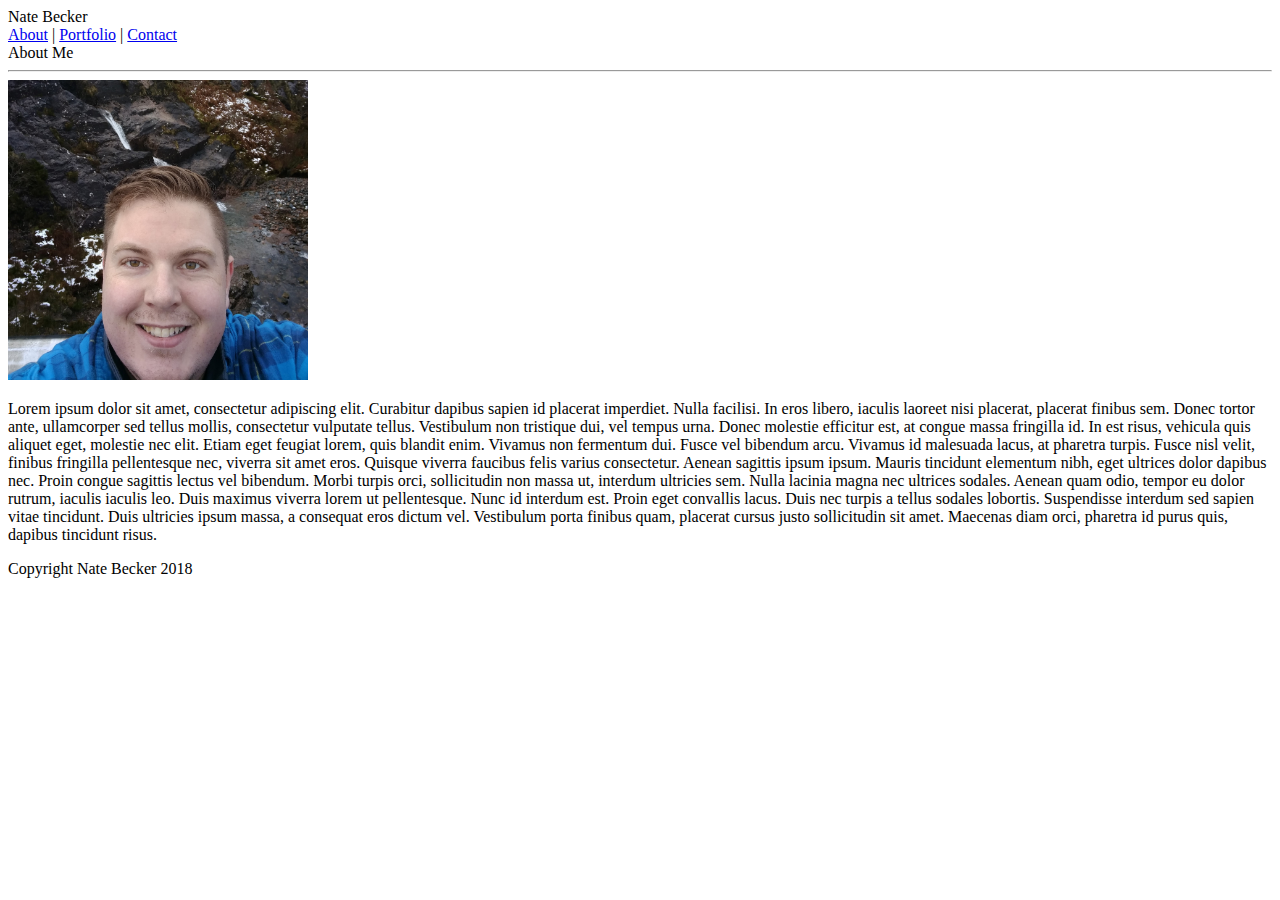
==== index.html @ ad3fb3f8 "fixed css link" ====
<!DOCTYPE html>
<html>
    <head>
        <title>Nate Becker</title>
        <meta charset="UTF-8">
        <meta name="viewport" content="width=device-width, initial-scale=1, shrink-to-fit=no">
        <link rel="stylesheet" type="text/css" href="assets/css/style.css">
        <title>Nate Becker</title>
       
    </head>
    <body>

        <!--Navbar for whole site-->
        <nav>
            <section id="name-logo">Nate Becker</section>
            <section>
                <a class="navbar-links" href="index.html">About</a> |
                <a class="navbar-links" href="portfolio.html">Portfolio</a> |
                <a class="navbar-links" href="contact.html">Contact</a>
            </section>
        </nav>

        <!-- Main Content Area -->
        <section id="main-content">
            <section id="section-header">
                About Me
            </section>
            <hr>
            <img style="width: 300px; height: 300px;" id="nate-photo" src="assets/images/nate.jpg" alt="An image of Nate Becker">
            <p>Lorem ipsum dolor sit amet, consectetur adipiscing elit. Curabitur dapibus sapien id placerat imperdiet. Nulla facilisi. In eros libero, iaculis laoreet nisi placerat, placerat finibus sem. Donec tortor ante, ullamcorper sed tellus mollis, consectetur vulputate tellus. Vestibulum non tristique dui, vel tempus urna. Donec molestie efficitur est, at congue massa fringilla id. In est risus, vehicula quis aliquet eget, molestie nec elit. Etiam eget feugiat lorem, quis blandit enim. Vivamus non fermentum dui. Fusce vel bibendum arcu. Vivamus id malesuada lacus, at pharetra turpis. Fusce nisl velit, finibus fringilla pellentesque nec, viverra sit amet eros.

                    Quisque viverra faucibus felis varius consectetur. Aenean sagittis ipsum ipsum. Mauris tincidunt elementum nibh, eget ultrices dolor dapibus nec. Proin congue sagittis lectus vel bibendum. Morbi turpis orci, sollicitudin non massa ut, interdum ultricies sem. Nulla lacinia magna nec ultrices sodales. Aenean quam odio, tempor eu dolor rutrum, iaculis iaculis leo. Duis maximus viverra lorem ut pellentesque. Nunc id interdum est. Proin eget convallis lacus. Duis nec turpis a tellus sodales lobortis. Suspendisse interdum sed sapien vitae tincidunt. Duis ultricies ipsum massa, a consequat eros dictum vel. Vestibulum porta finibus quam, placerat cursus justo sollicitudin sit amet. Maecenas diam orci, pharetra id purus quis, dapibus tincidunt risus.</p>


        </section>

        <footer>
            Copyright Nate Becker 2018
        </footer>
    </body>
</html>
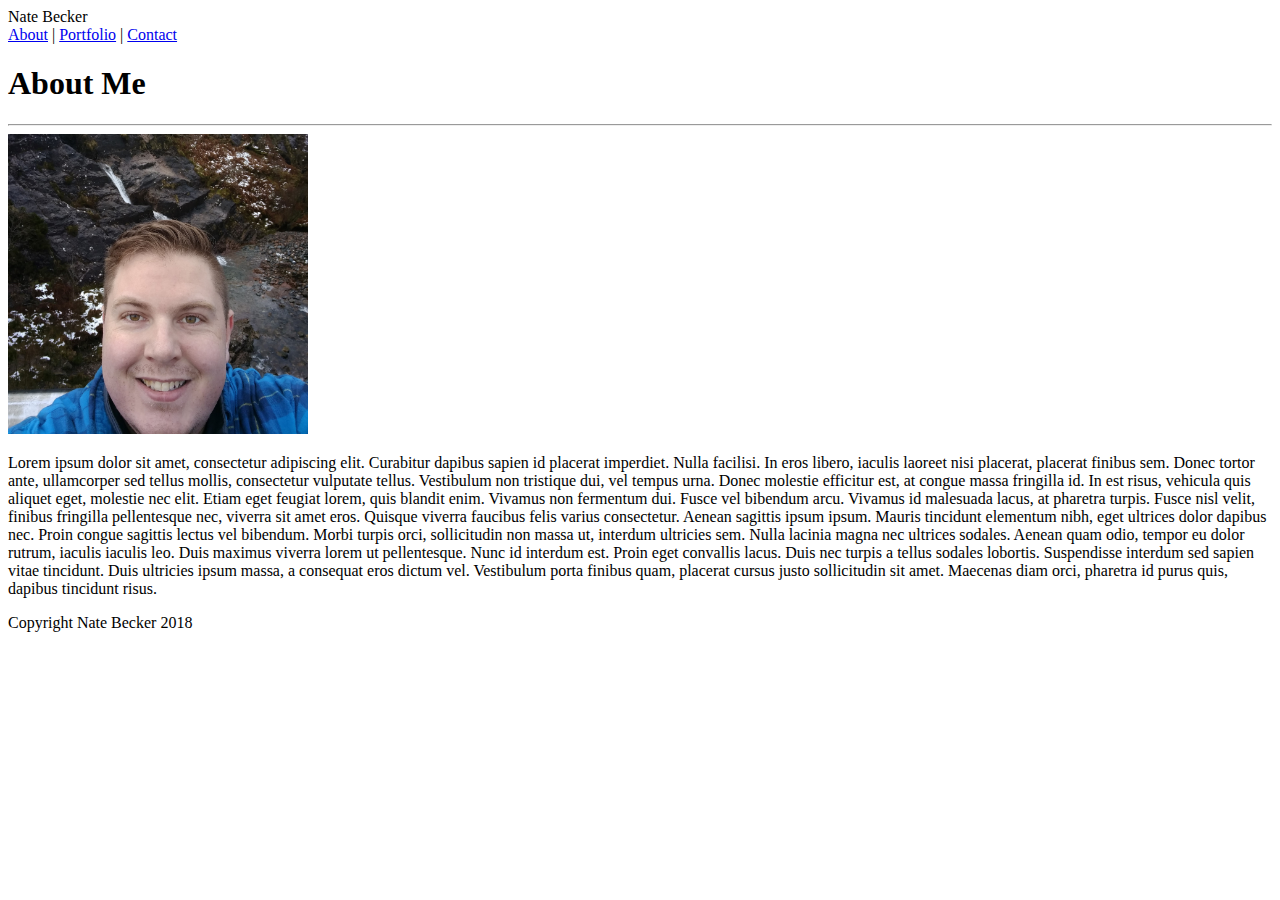
==== commit 8a37f586: "added h1" ====
--- a/index.html
+++ b/index.html
@@ -13,7 +13,7 @@
         <!--Navbar for whole site-->
         <nav>
             <section id="name-logo">Nate Becker</section>
-            <section>
+            <section id="nav-wrap">
                 <a class="navbar-links" href="index.html">About</a> |
                 <a class="navbar-links" href="portfolio.html">Portfolio</a> |
                 <a class="navbar-links" href="contact.html">Contact</a>
@@ -23,7 +23,7 @@
         <!-- Main Content Area -->
         <section id="main-content">
             <section id="section-header">
-                About Me
+                <h1>About Me</h1>
             </section>
             <hr>
             <img style="width: 300px; height: 300px;" id="nate-photo" src="assets/images/nate.jpg" alt="An image of Nate Becker">
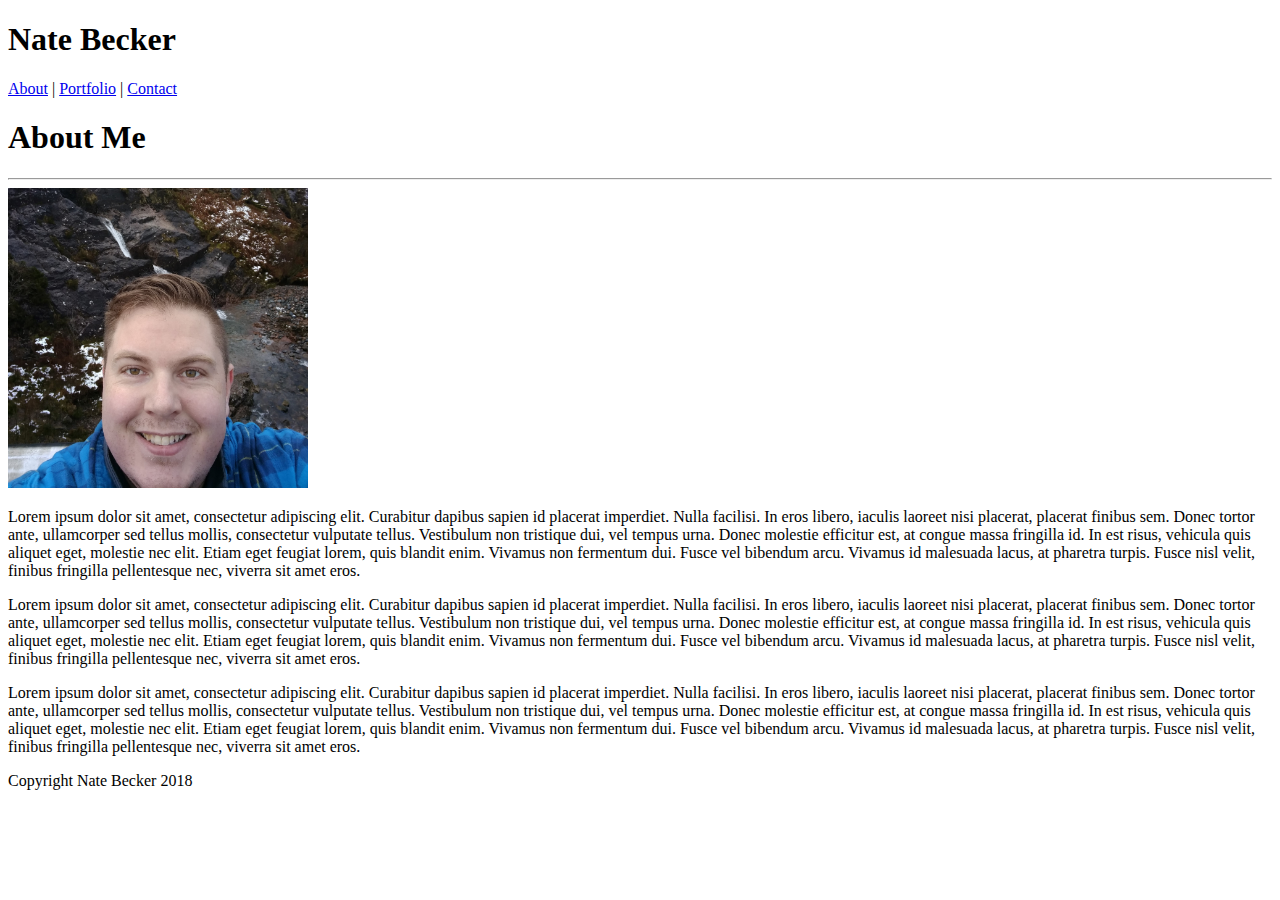
==== commit b78dd534: "tweaked navbar" ====
--- a/index.html
+++ b/index.html
@@ -12,25 +12,27 @@
 
         <!--Navbar for whole site-->
         <nav>
-            <section id="name-logo">Nate Becker</section>
+            
             <section id="nav-wrap">
-                <a class="navbar-links" href="index.html">About</a> |
-                <a class="navbar-links" href="portfolio.html">Portfolio</a> |
-                <a class="navbar-links" href="contact.html">Contact</a>
+                <section id="name-logo"><h1>Nate Becker</h1></section>
+                <div id="navbar-links">
+                    <a href="index.html">About</a> |
+                    <a href="portfolio.html">Portfolio</a> |
+                    <a href="contact.html">Contact</a>
+                </div>
             </section>
         </nav>
 
         <!-- Main Content Area -->
         <section id="main-content">
-            <section id="section-header">
+            <section id="content-header">
                 <h1>About Me</h1>
             </section>
             <hr>
             <img style="width: 300px; height: 300px;" id="nate-photo" src="assets/images/nate.jpg" alt="An image of Nate Becker">
-            <p>Lorem ipsum dolor sit amet, consectetur adipiscing elit. Curabitur dapibus sapien id placerat imperdiet. Nulla facilisi. In eros libero, iaculis laoreet nisi placerat, placerat finibus sem. Donec tortor ante, ullamcorper sed tellus mollis, consectetur vulputate tellus. Vestibulum non tristique dui, vel tempus urna. Donec molestie efficitur est, at congue massa fringilla id. In est risus, vehicula quis aliquet eget, molestie nec elit. Etiam eget feugiat lorem, quis blandit enim. Vivamus non fermentum dui. Fusce vel bibendum arcu. Vivamus id malesuada lacus, at pharetra turpis. Fusce nisl velit, finibus fringilla pellentesque nec, viverra sit amet eros.
-
-                    Quisque viverra faucibus felis varius consectetur. Aenean sagittis ipsum ipsum. Mauris tincidunt elementum nibh, eget ultrices dolor dapibus nec. Proin congue sagittis lectus vel bibendum. Morbi turpis orci, sollicitudin non massa ut, interdum ultricies sem. Nulla lacinia magna nec ultrices sodales. Aenean quam odio, tempor eu dolor rutrum, iaculis iaculis leo. Duis maximus viverra lorem ut pellentesque. Nunc id interdum est. Proin eget convallis lacus. Duis nec turpis a tellus sodales lobortis. Suspendisse interdum sed sapien vitae tincidunt. Duis ultricies ipsum massa, a consequat eros dictum vel. Vestibulum porta finibus quam, placerat cursus justo sollicitudin sit amet. Maecenas diam orci, pharetra id purus quis, dapibus tincidunt risus.</p>
-
+            <p>Lorem ipsum dolor sit amet, consectetur adipiscing elit. Curabitur dapibus sapien id placerat imperdiet. Nulla facilisi. In eros libero, iaculis laoreet nisi placerat, placerat finibus sem. Donec tortor ante, ullamcorper sed tellus mollis, consectetur vulputate tellus. Vestibulum non tristique dui, vel tempus urna. Donec molestie efficitur est, at congue massa fringilla id. In est risus, vehicula quis aliquet eget, molestie nec elit. Etiam eget feugiat lorem, quis blandit enim. Vivamus non fermentum dui. Fusce vel bibendum arcu. Vivamus id malesuada lacus, at pharetra turpis. Fusce nisl velit, finibus fringilla pellentesque nec, viverra sit amet eros.</p>
+            <p>Lorem ipsum dolor sit amet, consectetur adipiscing elit. Curabitur dapibus sapien id placerat imperdiet. Nulla facilisi. In eros libero, iaculis laoreet nisi placerat, placerat finibus sem. Donec tortor ante, ullamcorper sed tellus mollis, consectetur vulputate tellus. Vestibulum non tristique dui, vel tempus urna. Donec molestie efficitur est, at congue massa fringilla id. In est risus, vehicula quis aliquet eget, molestie nec elit. Etiam eget feugiat lorem, quis blandit enim. Vivamus non fermentum dui. Fusce vel bibendum arcu. Vivamus id malesuada lacus, at pharetra turpis. Fusce nisl velit, finibus fringilla pellentesque nec, viverra sit amet eros.</p>
+            <p>Lorem ipsum dolor sit amet, consectetur adipiscing elit. Curabitur dapibus sapien id placerat imperdiet. Nulla facilisi. In eros libero, iaculis laoreet nisi placerat, placerat finibus sem. Donec tortor ante, ullamcorper sed tellus mollis, consectetur vulputate tellus. Vestibulum non tristique dui, vel tempus urna. Donec molestie efficitur est, at congue massa fringilla id. In est risus, vehicula quis aliquet eget, molestie nec elit. Etiam eget feugiat lorem, quis blandit enim. Vivamus non fermentum dui. Fusce vel bibendum arcu. Vivamus id malesuada lacus, at pharetra turpis. Fusce nisl velit, finibus fringilla pellentesque nec, viverra sit amet eros.</p>
 
         </section>
 
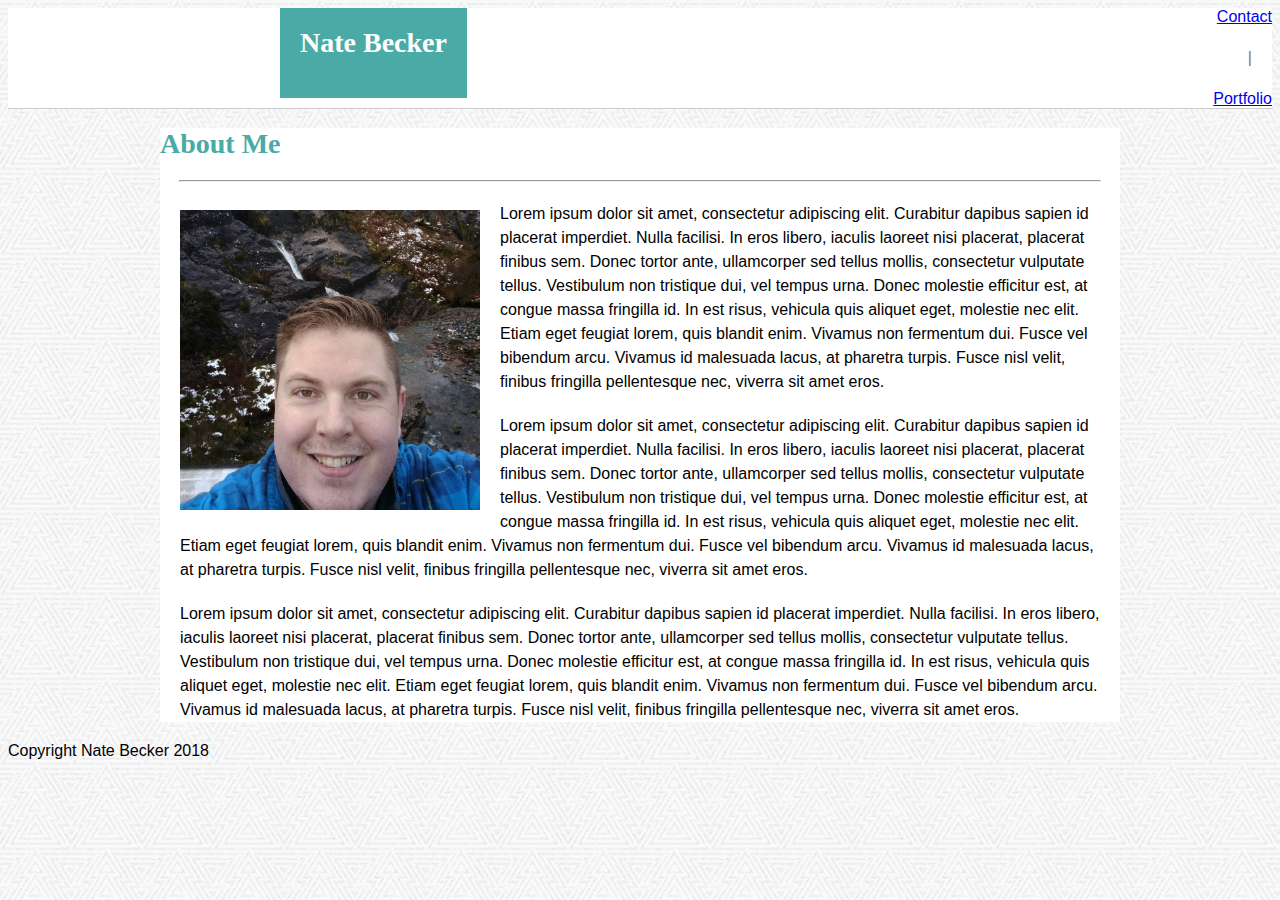
==== commit aaa3b556: "tweaked nav html" ====
--- a/index.html
+++ b/index.html
@@ -11,16 +11,15 @@
     <body>
 
         <!--Navbar for whole site-->
-        <nav>
-            
-            <section id="nav-wrap">
-                <section id="name-logo"><h1>Nate Becker</h1></section>
-                <div id="navbar-links">
-                    <a href="index.html">About</a> |
-                    <a href="portfolio.html">Portfolio</a> |
-                    <a href="contact.html">Contact</a>
-                </div>
-            </section>
+        <nav>            
+                <section id="nav-wrap">
+                    <div id="nav-link-wrapper">
+                        <section id="name-logo"><h1>Nate Becker</h1></section>
+                        <a class="navbar-links" href="contact.html">Contact</a> <p class="navbar-divider"> | </p>
+                        <a class="navbar-links" href="portfolio.html">Portfolio</a><p class="navbar-divider"> | </p>
+                        <a class="navbar-links" href="index.html">About Me</a>
+                    </div>
+                </section>
         </nav>
 
         <!-- Main Content Area -->
--- a/assets/css/style.css
+++ b/assets/css/style.css
@@ -0,0 +1,106 @@
+html {
+    background-image: url("../images/tri-bg.png");
+    background-color: #cccccc;
+
+}
+
+body {
+    /* background-image: url("../images/tri-bg.png"); */
+    /* background-color: #cccccc; */
+    font-family: 'Arial', 'Helvetica Neue', Helvetica, sans-serif;
+    /* width: 960px; */
+    /* margin: 0 auto; */
+}
+
+p {
+    line-height: 1.5em;
+    margin: 20px;
+}
+
+nav {
+    background-color: #fff;
+    border-bottom: 1px solid #cccccc;
+    height: 100px;
+    margin: 0;
+    width: 100%;
+    position: relative;
+    overflow: hidden;
+}
+
+#name-logo {
+    background-color: #4aaaa5;
+    color: #fff;
+    /* float: left; */
+    display: inline-block;
+    padding: 20px;
+    padding-top: 0;
+    margin-bottom: 0;
+    position: absolute;
+    left: 272px;
+}
+
+#nav-wrap {
+    color: #777777;    
+    background-color: white;
+    margin-bottom: 20px;
+    /* width: 100%; */
+    /* float: right; */
+    text-align: right;
+}
+
+
+
+#navbar-links {
+    text-decoration: none;
+    /* text-align: center; */
+    padding: 20px;
+    margin-right: 0;
+    margin-bottom: 0;
+    position: absolute;
+    right: 264px;
+    
+    
+}
+
+#navbar-links:visited {
+    color: #777777;
+    text-decoration: none;
+}
+
+#navbar-links:hover {
+    background-color: #4aaaa5;
+    /* color: white; */
+}
+
+#main-content {
+    background-color: white;
+    clear: both;
+    width: 960px;
+    margin: 0 auto;
+    
+}
+
+#content-header {
+    color: #4aaaa5;
+    margin-bottom: 20px;
+}
+
+h1 {
+    font-family: 'Georgia', Times, Times New Roman, serif;   
+    font-size: 28px;
+}
+
+hr {
+    background-color: #cccccc;
+    width: 920px;
+    
+}
+
+#nate-photo {
+    float: left;
+    margin: 20px;
+}
+
+footer {
+    clear: both;
+}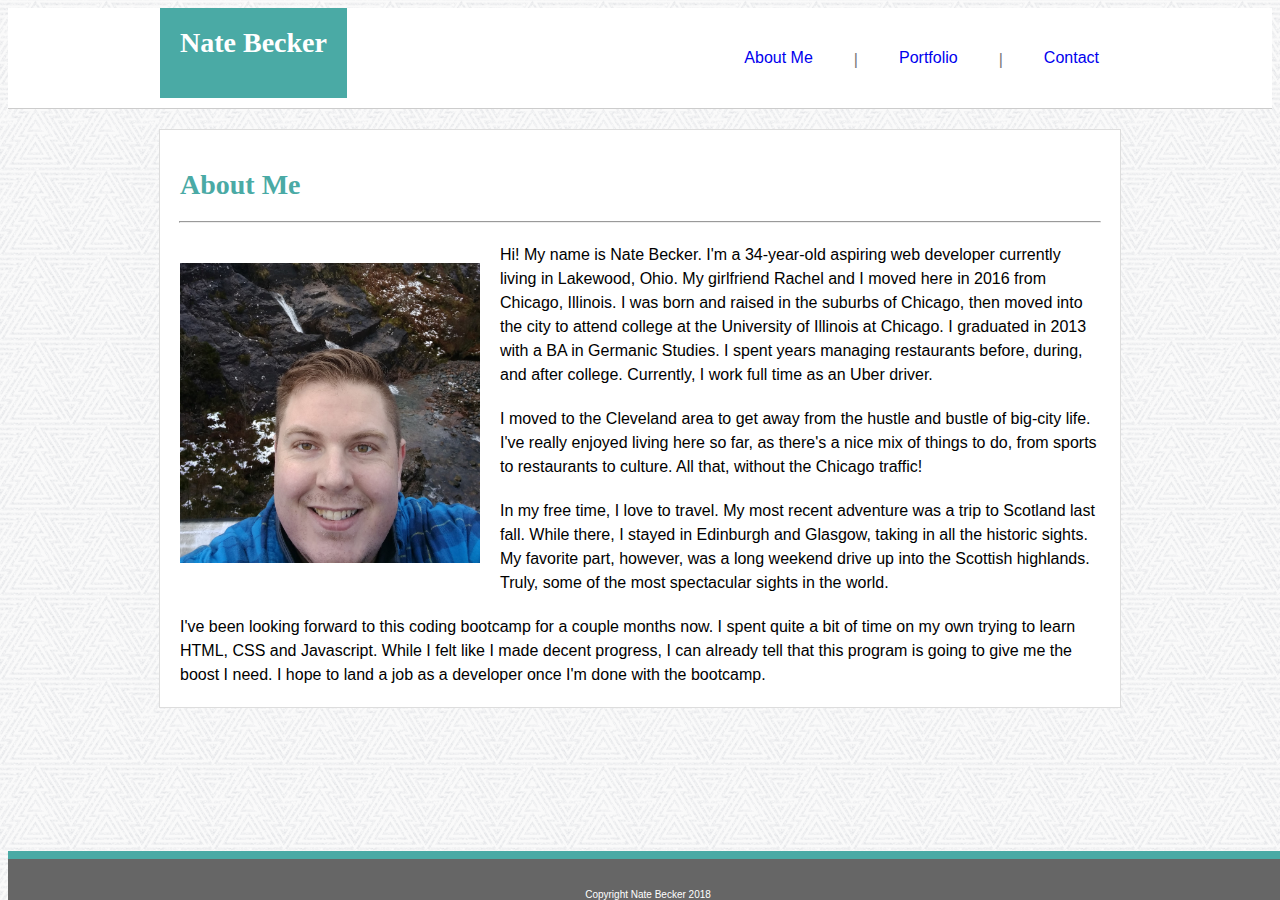
==== commit 090c184b: "added about text" ====
--- a/index.html
+++ b/index.html
@@ -29,10 +29,10 @@
             </section>
             <hr>
             <img style="width: 300px; height: 300px;" id="nate-photo" src="assets/images/nate.jpg" alt="An image of Nate Becker">
-            <p>Lorem ipsum dolor sit amet, consectetur adipiscing elit. Curabitur dapibus sapien id placerat imperdiet. Nulla facilisi. In eros libero, iaculis laoreet nisi placerat, placerat finibus sem. Donec tortor ante, ullamcorper sed tellus mollis, consectetur vulputate tellus. Vestibulum non tristique dui, vel tempus urna. Donec molestie efficitur est, at congue massa fringilla id. In est risus, vehicula quis aliquet eget, molestie nec elit. Etiam eget feugiat lorem, quis blandit enim. Vivamus non fermentum dui. Fusce vel bibendum arcu. Vivamus id malesuada lacus, at pharetra turpis. Fusce nisl velit, finibus fringilla pellentesque nec, viverra sit amet eros.</p>
-            <p>Lorem ipsum dolor sit amet, consectetur adipiscing elit. Curabitur dapibus sapien id placerat imperdiet. Nulla facilisi. In eros libero, iaculis laoreet nisi placerat, placerat finibus sem. Donec tortor ante, ullamcorper sed tellus mollis, consectetur vulputate tellus. Vestibulum non tristique dui, vel tempus urna. Donec molestie efficitur est, at congue massa fringilla id. In est risus, vehicula quis aliquet eget, molestie nec elit. Etiam eget feugiat lorem, quis blandit enim. Vivamus non fermentum dui. Fusce vel bibendum arcu. Vivamus id malesuada lacus, at pharetra turpis. Fusce nisl velit, finibus fringilla pellentesque nec, viverra sit amet eros.</p>
-            <p>Lorem ipsum dolor sit amet, consectetur adipiscing elit. Curabitur dapibus sapien id placerat imperdiet. Nulla facilisi. In eros libero, iaculis laoreet nisi placerat, placerat finibus sem. Donec tortor ante, ullamcorper sed tellus mollis, consectetur vulputate tellus. Vestibulum non tristique dui, vel tempus urna. Donec molestie efficitur est, at congue massa fringilla id. In est risus, vehicula quis aliquet eget, molestie nec elit. Etiam eget feugiat lorem, quis blandit enim. Vivamus non fermentum dui. Fusce vel bibendum arcu. Vivamus id malesuada lacus, at pharetra turpis. Fusce nisl velit, finibus fringilla pellentesque nec, viverra sit amet eros.</p>
-
+            <p>Hi! My name is Nate Becker. I'm a 34-year-old aspiring web developer currently living in Lakewood, Ohio. My girlfriend Rachel and I moved here in 2016 from Chicago, Illinois. I was born and raised in the suburbs of Chicago, then moved into the city to attend college at the University of Illinois at Chicago. I graduated in 2013 with a BA in Germanic Studies. I spent years managing restaurants before, during, and after college. Currently, I work full time as an Uber driver.</p>
+            <p>I moved to the Cleveland area to get away from the hustle and bustle of big-city life. I've really enjoyed living here so far, as there's a nice mix of things to do, from sports to restaurants to culture. All that, without the Chicago traffic!</p>
+            <p>In my free time, I love to travel. My most recent adventure was a trip to Scotland last fall. While there, I stayed in Edinburgh and Glasgow, taking in all the historic sights. My favorite part, however, was a long weekend drive up into the Scottish highlands. Truly, some of the most spectacular sights in the world.</p>
+            <p>I've been looking forward to this coding bootcamp for a couple months now. I spent quite a bit of time on my own trying to learn HTML, CSS and Javascript. While I felt like I made decent progress, I can already tell that this program is going to give me the boost I need. I hope to land a job as a developer once I'm done with the bootcamp.</p>
         </section>
 
         <footer>
--- a/assets/css/style.css
+++ b/assets/css/style.css
@@ -17,26 +17,33 @@
     margin: 20px;
 }
 
+h4 {
+    font-weight: normal;
+    margin: 10px;
+    margin-left: 20px;
+}
+
 nav {
     background-color: #fff;
     border-bottom: 1px solid #cccccc;
     height: 100px;
-    margin: 0;
+    margin-bottom: 20px;
     width: 100%;
     position: relative;
     overflow: hidden;
+    margin-top: 0;
 }
 
 #name-logo {
     background-color: #4aaaa5;
     color: #fff;
-    /* float: left; */
-    display: inline-block;
+    float: left;
+    /* display: inline-block; */
     padding: 20px;
     padding-top: 0;
     margin-bottom: 0;
-    position: absolute;
-    left: 272px;
+    /* position: absolute; */
+    /* left: 272px; */
 }
 
 #nav-wrap {
@@ -48,28 +55,41 @@
     text-align: right;
 }
 
+#nav-link-wrapper {
+    width: 960px;
+    margin: 0 auto;
+}
 
-
-#navbar-links {
+.navbar-links {
     text-decoration: none;
     /* text-align: center; */
     padding: 20px;
     margin-right: 0;
     margin-bottom: 0;
-    position: absolute;
-    right: 264px;
+    margin-top: 20px;
+    /* position: absolute; */
+    /* right: 264px; */
+    float: right;
+    border: 1px solid white;
     
     
 }
 
-#navbar-links:visited {
+.navbar-links:visited {
     color: #777777;
     text-decoration: none;
 }
 
-#navbar-links:hover {
+.navbar-links:hover {
     background-color: #4aaaa5;
-    /* color: white; */
+    color: white;
+    border: 1px solid #777777;
+}
+
+.navbar-divider {
+    float: right;    
+    padding-top: 20px;
+    padding-bottom: 20px;
 }
 
 #main-content {
@@ -77,12 +97,17 @@
     clear: both;
     width: 960px;
     margin: 0 auto;
+    margin-bottom: 70px;
+    border: 1px solid #dddddd;
     
 }
 
 #content-header {
     color: #4aaaa5;
     margin-bottom: 20px;
+    margin-left: 20px;
+    padding-top: 20px;
+    margin-top: 0;
 }
 
 h1 {
@@ -93,6 +118,7 @@
 hr {
     background-color: #cccccc;
     width: 920px;
+    margin-bottom: 20px;
     
 }
 
@@ -103,4 +129,48 @@
 
 footer {
     clear: both;
+}
+
+.sm-txt-box {
+    margin: 0px 0px 20px 20px;
+
+}
+
+#messagebox {
+    margin: 0px 0px 20px 20px;
+    height: 200px;
+    width: 920px;
+
+}
+
+#contact-sub {
+    margin: 0px 20px 20px 20px;
+    background-color: #4aaaa5;
+    border: none;
+    color: white;
+    text-decoration: none;
+    font-family: inherit;
+    font-size: inherit;
+    padding: 8px 16px;
+}
+
+#contact-sub:hover {
+    border: 1px solid black;
+    padding: 7px 15px;
+}
+
+.folio-img {
+    margin: 20px;
+}
+
+footer {
+    background-color: #666666;
+    position: fixed;
+    bottom: 0;
+    width: 100%;
+    border-top: 8px solid #4aaaa5;
+    padding-top: 30px;
+    font-size: 10px;
+    text-align: center;
+    color: white;
 }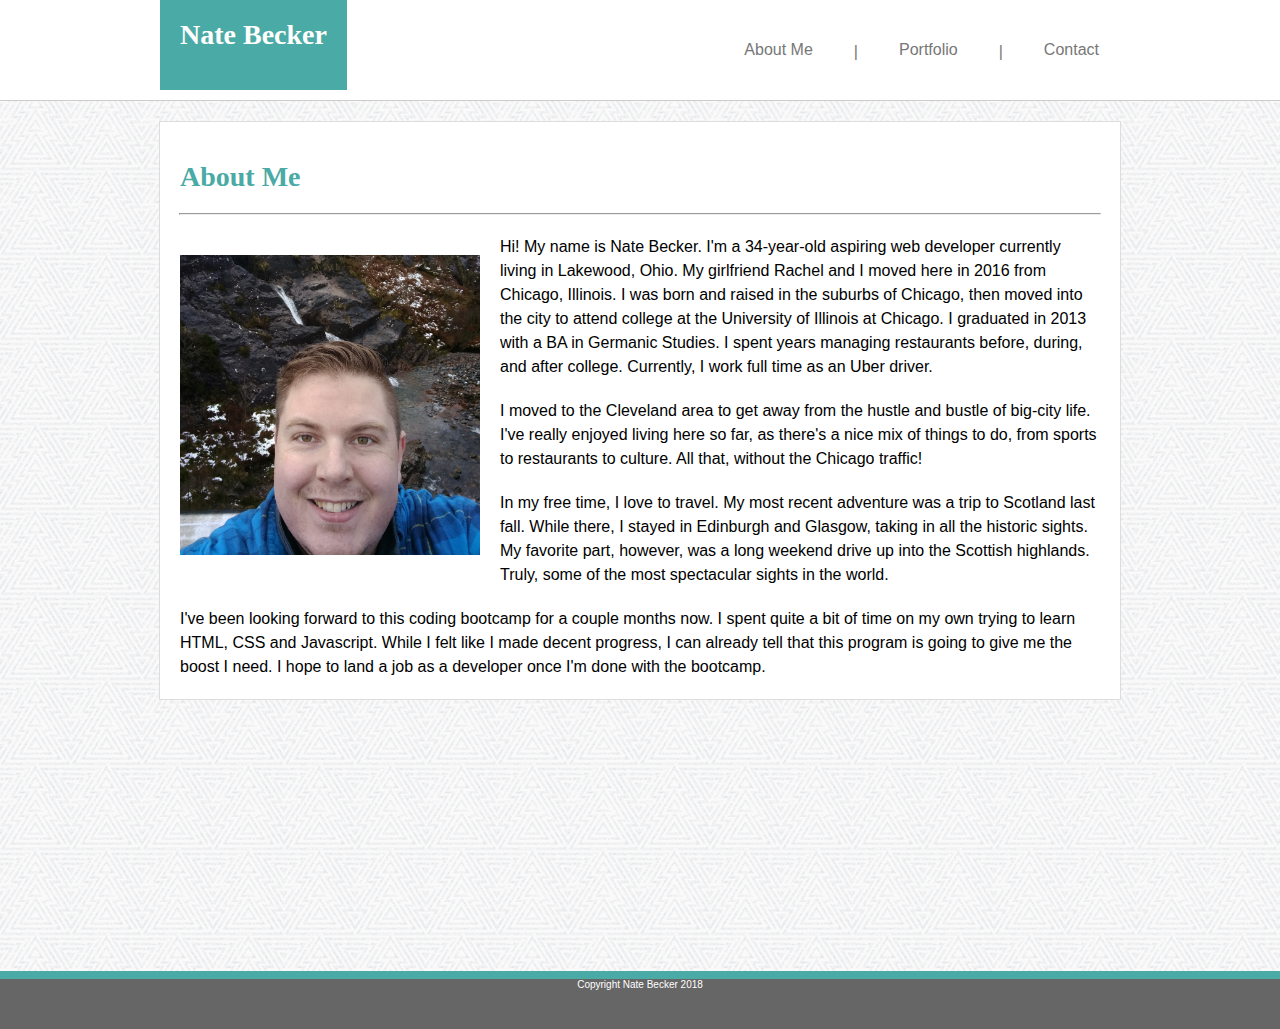
==== commit 6bf1e7bc: "changed footer behavior" ====
--- a/index.html
+++ b/index.html
@@ -1,5 +1,5 @@
 <!DOCTYPE html>
-<html>
+<html lang="en-us">
     <head>
         <title>Nate Becker</title>
         <meta charset="UTF-8">
@@ -23,17 +23,22 @@
         </nav>
 
         <!-- Main Content Area -->
-        <section id="main-content">
-            <section id="content-header">
-                <h1>About Me</h1>
+        <div id="foot-wrap">
+            <section id="main-content">
+                <section id="content-header">
+                    <h1>About Me</h1>
+                </section>
+                <hr>
+                <img style="width: 300px; height: 300px;" id="nate-photo" src="assets/images/nate.jpg" alt="An image of Nate Becker">
+                <p>Hi! My name is Nate Becker. I'm a 34-year-old aspiring web developer currently living in Lakewood, Ohio. My girlfriend Rachel and I moved here in 2016 from Chicago, Illinois. I was born and raised in the suburbs of Chicago, then moved into the city to attend college at the University of Illinois at Chicago. I graduated in 2013 with a BA in Germanic Studies. I spent years managing restaurants before, during, and after college. Currently, I work full time as an Uber driver.</p>
+                <p>I moved to the Cleveland area to get away from the hustle and bustle of big-city life. I've really enjoyed living here so far, as there's a nice mix of things to do, from sports to restaurants to culture. All that, without the Chicago traffic!</p>
+                <p>In my free time, I love to travel. My most recent adventure was a trip to Scotland last fall. While there, I stayed in Edinburgh and Glasgow, taking in all the historic sights. My favorite part, however, was a long weekend drive up into the Scottish highlands. Truly, some of the most spectacular sights in the world.</p>
+                <p>I've been looking forward to this coding bootcamp for a couple months now. I spent quite a bit of time on my own trying to learn HTML, CSS and Javascript. While I felt like I made decent progress, I can already tell that this program is going to give me the boost I need. I hope to land a job as a developer once I'm done with the bootcamp.</p>
             </section>
-            <hr>
-            <img style="width: 300px; height: 300px;" id="nate-photo" src="assets/images/nate.jpg" alt="An image of Nate Becker">
-            <p>Hi! My name is Nate Becker. I'm a 34-year-old aspiring web developer currently living in Lakewood, Ohio. My girlfriend Rachel and I moved here in 2016 from Chicago, Illinois. I was born and raised in the suburbs of Chicago, then moved into the city to attend college at the University of Illinois at Chicago. I graduated in 2013 with a BA in Germanic Studies. I spent years managing restaurants before, during, and after college. Currently, I work full time as an Uber driver.</p>
-            <p>I moved to the Cleveland area to get away from the hustle and bustle of big-city life. I've really enjoyed living here so far, as there's a nice mix of things to do, from sports to restaurants to culture. All that, without the Chicago traffic!</p>
-            <p>In my free time, I love to travel. My most recent adventure was a trip to Scotland last fall. While there, I stayed in Edinburgh and Glasgow, taking in all the historic sights. My favorite part, however, was a long weekend drive up into the Scottish highlands. Truly, some of the most spectacular sights in the world.</p>
-            <p>I've been looking forward to this coding bootcamp for a couple months now. I spent quite a bit of time on my own trying to learn HTML, CSS and Javascript. While I felt like I made decent progress, I can already tell that this program is going to give me the boost I need. I hope to land a job as a developer once I'm done with the bootcamp.</p>
-        </section>
+            <div id="push"></div>
+        </div>
+
+       
 
         <footer>
             Copyright Nate Becker 2018
--- a/assets/css/style.css
+++ b/assets/css/style.css
@@ -1,20 +1,27 @@
 html {
     background-image: url("../images/tri-bg.png");
     background-color: #cccccc;
+    margin: 0;
+    padding: 0;
+    height: 100%;
 
 }
 
 body {
-    /* background-image: url("../images/tri-bg.png"); */
-    /* background-color: #cccccc; */
     font-family: 'Arial', 'Helvetica Neue', Helvetica, sans-serif;
-    /* width: 960px; */
-    /* margin: 0 auto; */
+    margin: 0;
+    padding: 0;
+    height: 100%;
 }
 
 p {
     line-height: 1.5em;
     margin: 20px;
+}
+
+h1 {
+    font-family: 'Georgia', Times, Times New Roman, serif;   
+    font-size: 28px;
 }
 
 h4 {
@@ -31,27 +38,21 @@
     width: 100%;
     position: relative;
     overflow: hidden;
-    margin-top: 0;
 }
 
 #name-logo {
     background-color: #4aaaa5;
     color: #fff;
     float: left;
-    /* display: inline-block; */
     padding: 20px;
     padding-top: 0;
     margin-bottom: 0;
-    /* position: absolute; */
-    /* left: 272px; */
 }
 
 #nav-wrap {
     color: #777777;    
     background-color: white;
     margin-bottom: 20px;
-    /* width: 100%; */
-    /* float: right; */
     text-align: right;
 }
 
@@ -62,15 +63,13 @@
 
 .navbar-links {
     text-decoration: none;
-    /* text-align: center; */
     padding: 20px;
     margin-right: 0;
     margin-bottom: 0;
     margin-top: 20px;
-    /* position: absolute; */
-    /* right: 264px; */
     float: right;
     border: 1px solid white;
+    color: #777777;
     
     
 }
@@ -110,10 +109,7 @@
     margin-top: 0;
 }
 
-h1 {
-    font-family: 'Georgia', Times, Times New Roman, serif;   
-    font-size: 28px;
-}
+
 
 hr {
     background-color: #cccccc;
@@ -165,12 +161,23 @@
 
 footer {
     background-color: #666666;
-    position: fixed;
-    bottom: 0;
+    /* position: fixed; */
+    /* bottom: 0; */
     width: 100%;
     border-top: 8px solid #4aaaa5;
-    padding-top: 30px;
+    /* padding-top: 30px; */
     font-size: 10px;
     text-align: center;
     color: white;
-}+    height: 50px;
+}
+
+#push {
+    height: 50px;
+}
+
+#foot-wrap {
+    min-height: 100%;
+    margin-bottom: -50px;
+}
+
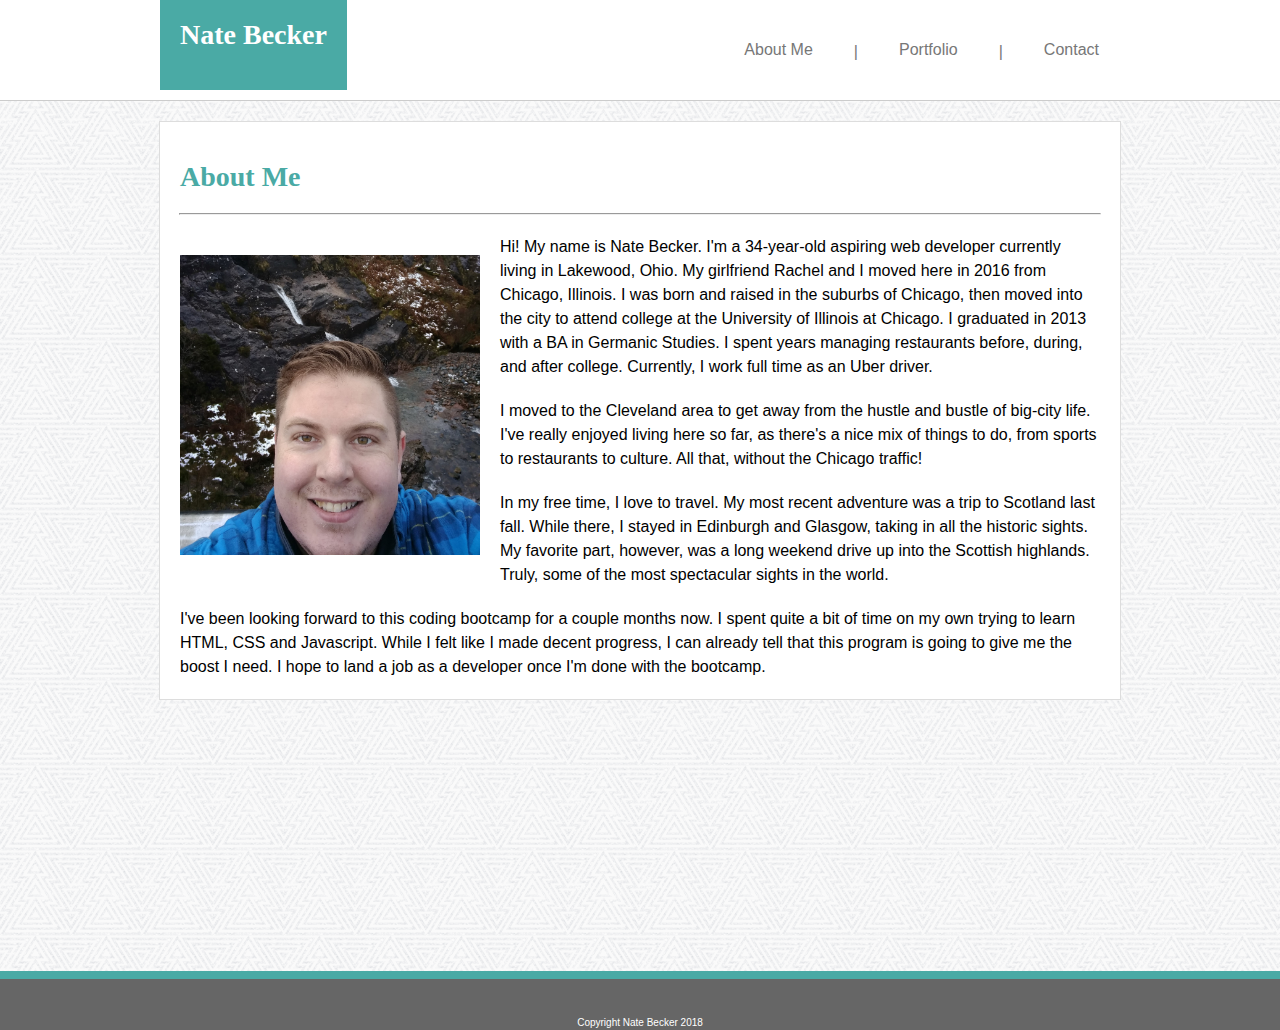
==== commit 4df5509c: "comments in html" ====
--- a/index.html
+++ b/index.html
@@ -35,6 +35,7 @@
                 <p>In my free time, I love to travel. My most recent adventure was a trip to Scotland last fall. While there, I stayed in Edinburgh and Glasgow, taking in all the historic sights. My favorite part, however, was a long weekend drive up into the Scottish highlands. Truly, some of the most spectacular sights in the world.</p>
                 <p>I've been looking forward to this coding bootcamp for a couple months now. I spent quite a bit of time on my own trying to learn HTML, CSS and Javascript. While I felt like I made decent progress, I can already tell that this program is going to give me the boost I need. I hope to land a job as a developer once I'm done with the bootcamp.</p>
             </section>
+            <!-- This div maintains the distance between the main body and the footer -->
             <div id="push"></div>
         </div>
 
--- a/assets/css/style.css
+++ b/assets/css/style.css
@@ -134,7 +134,7 @@
 
 #messagebox {
     margin: 0px 0px 20px 20px;
-    height: 200px;
+    /* height: 200px; */
     width: 920px;
 
 }
@@ -157,6 +157,7 @@
 
 .folio-img {
     margin: 20px;
+    border: 1px solid #cccccc;
 }
 
 footer {
@@ -165,19 +166,51 @@
     /* bottom: 0; */
     width: 100%;
     border-top: 8px solid #4aaaa5;
-    /* padding-top: 30px; */
+    padding-bottom: 2px;
+    padding-top: 38px;
     font-size: 10px;
     text-align: center;
     color: white;
-    height: 50px;
+    /* height: 50px; */
+
 }
 
 #push {
     height: 50px;
+    clear: both;
 }
 
 #foot-wrap {
     min-height: 100%;
     margin-bottom: -50px;
-}
-
+    clear: both;
+}
+
+
+.folio-cont {
+    position: relative;
+    width: 350px;
+    height: 225px;
+    margin: 20px;
+    float: left;
+    /* display: inline; */
+    
+}
+
+.folio-lbl {
+    position: absolute;
+    width: 327px;
+    color: white;
+    background-color: #4aaaa5;
+    z-index: 1;
+    bottom: 5px;
+    padding: 12.5px;
+    text-align: center;
+    font-family: 'Georgia', Times, Times New Roman, serif;   
+    font-size: 20px;
+}
+
+#clearer {
+    padding: 10px;
+    clear: both;
+}